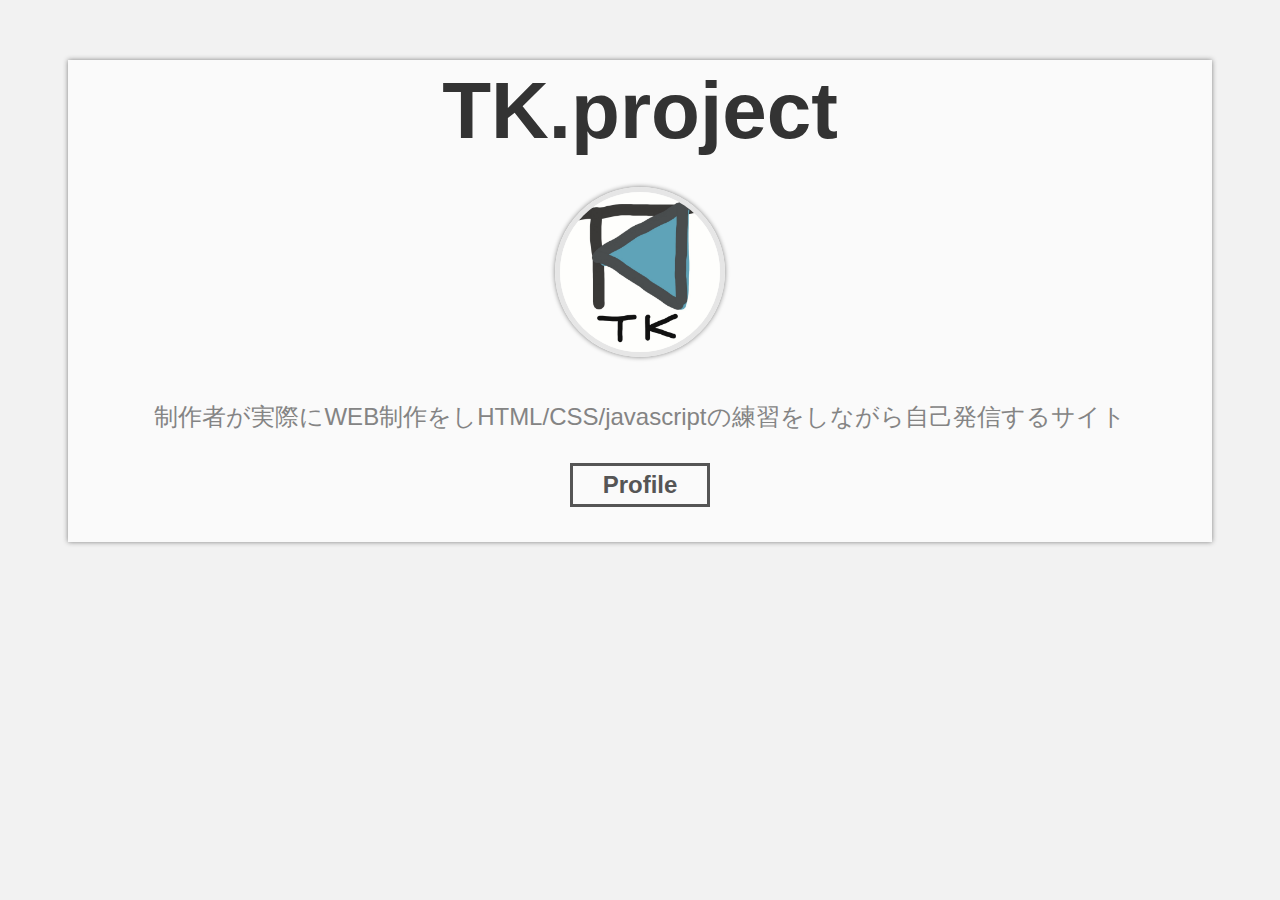
==== index.html @ 1d216ec8 "Initial commit" ====
<!DOCTYPE html>
<html lang="ja">
<head>
  <meta charset="utf-8">
  <meta name="description" content="TAKEHITOのWEB練習サイト-TOPページ-">
  <meta name="viewport" content="width=device-width">
  <meta name="theme-color" content="#585858">
  <!-- TITLE -->
  <title>TK.Project</title>
  <!-- FAVICON -->
  <link rel="shortcut icon" href="favicon.ico">
  <!-- OGP -->
  <!-- TYPE,TITLE,URL -->
  <meta property="og:type" content="website">
  <meta property="og:title" content="TK.Project">
  <!-- <meta property="og:url" content"URLを記入"> -->
  <meta property="og:description" content="TAKEHITOのWEB練習サイト-TOPページ-">
  <meta property="og:image" content="/img/opg-logo.png">
  <!-- Twitter -->
  <meta name="twitter:card" content="summary">
  <meta name="twitter:site" content="@takenok0_e">
  <!-- /OPG -->
  <!-- CSS,JS -->
  <!-- <link rel="stylesheet" href="css/default.css">
  <link rel="stylesheet" href="css/common.css">
  <script src="js/main.js"></scirpt> -->
  <link rel="stylesheet" href="css/index.css">
  <link rel="stylesheet" href="css/button.css">
</head>
<body>
  <div class="top-page">
    <div class="title-top">
      <p class="title">TK.project</p>
      <img src="img/profile-min.jpg" width="160" height="160" alt="TAKEHITOのアイコン"  class="icon">
      <p class="text">制作者が実際にWEB制作をしHTML/CSS/javascriptの練習をしながら自己発信するサイト</p>
    </div>
    <div class="title-bottom">
      <li>
        <button class="main-btn" onclick="location.href='profile.html'">
          Profile
        </button>
      </li>
    </div>
  </div>
</body>
</html>
---- css/default.css ----
@charset "UTF-8";

/* すべてのページに共通する項目のstylesheet */
body {
  color: #333;
  font-family: Helvetica,Arial,Verdana;
  list-style-type: none;
  text-decoration: none;
  background-color: #F2F2F2;
}

/* ヘッダー */
a {
  color: #333;
  text-decoration: none;
}

.head-top {
  position: fixed;
  top: 0;
  left: 0;
  color: #333;
  width: 100%;
  border: 5px solid #FAFAFA;
  box-sizing: border-box;
  box-shadow: 0 0 5px grey;
  background-color: #FAFAFA;
  user-select: none;
}

.head-title {
  font-size: 3em;
  font-weight: bold;
  text-align: left;
  color: #333;
  margin: 0px 5px 10px;
}

.head-subtitle {
  font-size: 1em;
  color: #848484;
  border-bottom: 2px solid #333;
  margin: 0px 10px;
}

nav {
  text-align: right;
}

li {
  display: inline-block;
  margin: 10px 10px 0;
}

span {
  display: block;
}

.main-active {
  color: #FAFAFA;
  font-size: 1.5em;
  font-weight: bold;
  padding: 5px 30px;
  border-style: solid;
  border: 3px solid #555;
  box-sizing: border-box;
  background-color: #555;
  overflow: hidden;
}

.main-btn {
}

/* 本文 */
section {
  margin: 10% 30% 5%;
  text-align: center;
  border-radius: 3%;
}

h1 {
  color: #333;
  font-size: 3em;
  margin: 30px;
  border-bottom: 2px solid #333;
}

.main-flame {
  font-size: 1em;
  border: 5px solid #FAFAFA;
  background-color: #FAFAFA;
  box-shadow: 0 0 5px grey;
  padding-bottom: 5em;
}

h2 {
  font-size: 1.5em;
  text-align: left;
  border-bottom: 2px solid #888;
  margin: 1em 2em;
}

p {
  text-align: left;
  font-size: 1.2em;
  margin: 0 3.5em;
}

.section-link {
  text-align: left;
  font-size: 1.2em;
  margin: 0 3.5em;
}
---- css/index.css ----
@charset "UTF-8";

/* TOP PAGEのstylesheet */
body {
  background-color: #F2F2F2;
}

.top-page {
  color: #333;
  font-family: Helvetica,Arial,Verdana;
  margin: 60px 60px;
  border: 5px solid #FAFAFA;
  box-sizing: border-box;
  box-shadow: 0 0 5px grey;
}

.title-top {
  text-align: center;
  background-color: #FAFAFA;
}

.title {
  font-size: 5em;
  font-weight: bold;
  margin: 0 auto;
  overflow: auto;
  user-select: none;
}

.icon {
  margin: 30px auto 10px;
  border-radius: 50%;
  border: solid 5px #E6E6E6;
  box-shadow: 0 0 5px grey;
  overflow: auto;
}

.text {
  font-size: 1.5em;
  margin: 30px auto 0;
  color: #848484;
}

.title-bottom {
  text-align: center;
  list-style-type: none;
  margin: 0 auto;
  background-color: #FAFAFA;
  padding: 30px;
}
---- css/button.css ----
@charset "UTF-8";
body {}

  /* BUTTONのstylesheet */
.main-btn {
  display: inline-block;
  position: relative;
  z-index: 2;
  color: #555;
  font-size: 1.5em;
  font-weight: bold;
  padding: 5px 30px;
  border-style: solid;
  border: 3px solid #555;
  box-sizing: border-box;
  background-color: #FAFAFA;
  overflow: hidden;
}

.main-btn::before,
.main-btn::after {
  position: absolute;
  z-index: -1;
  display: block;
  content: '';
}

.main-btn,
.main-btn::before,
.main-btn:hover::after {
  -webkit-box-sizing: border-box;
  -moz-box-sizing: border-box;
  box-sizing: border-box;
  -webkit-transition: all .3s;
  transition: all .3s;
}

.main-btn:hover {
  color: #FAFAFA;
}

.main-btn::after {
  top: 0;
  left: 0;
  width: 100%;
  height: 100%;
  -webkit-transform: scale(0.5);
  transform: scale(0.5);
}

.main-btn:hover::after {
  background: #555;
  -webkit-transform: scale(1);
  transform: scale(1);
}
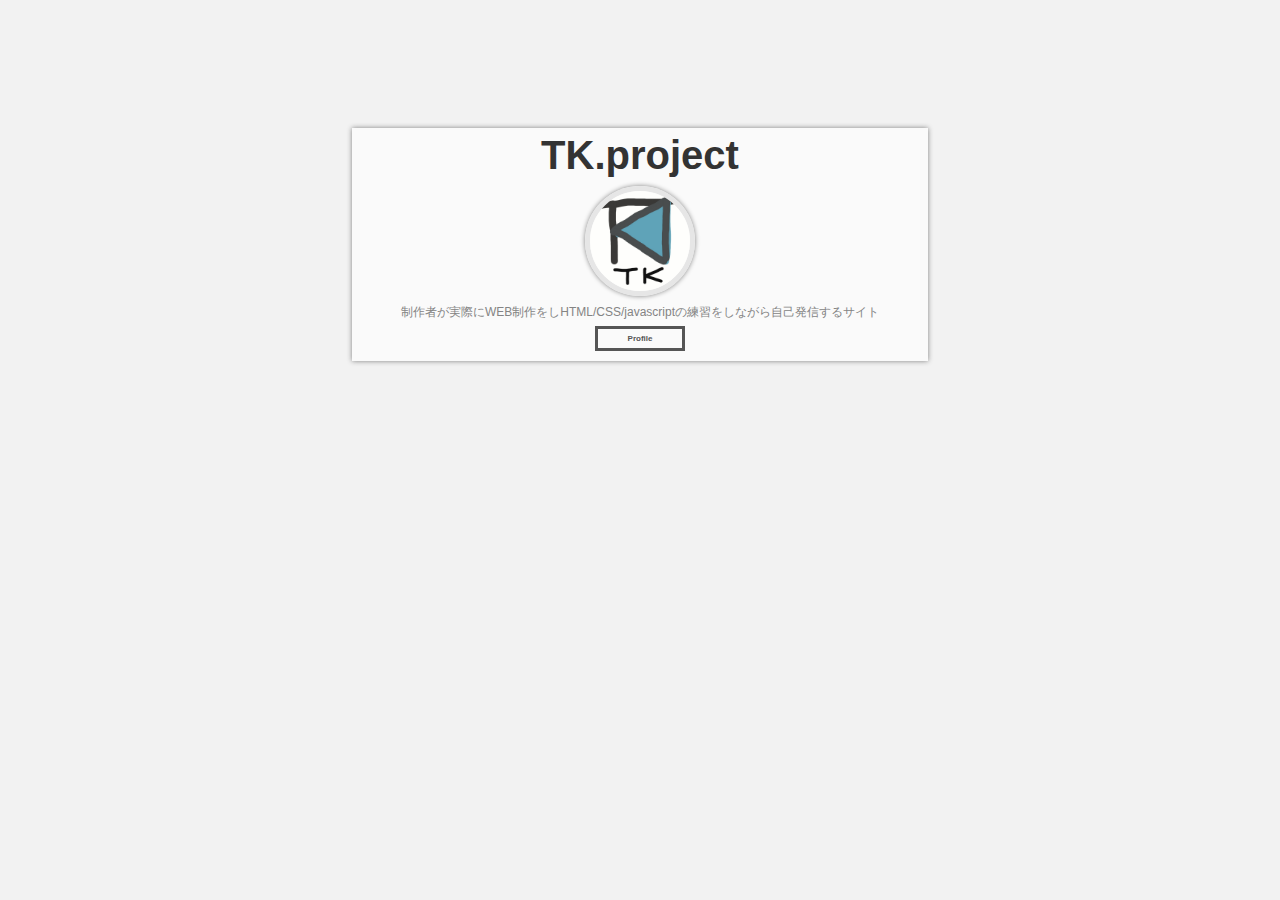
==== commit 50b433f7: "Update page" ====
--- a/index.html
+++ b/index.html
@@ -2,8 +2,8 @@
 <html lang="ja">
 <head>
   <meta charset="utf-8">
-  <meta name="description" content="TAKEHITOのWEB練習サイト-TOPページ-">
   <meta name="viewport" content="width=device-width">
+  <meta name="description" content="TAKENOKOのWEB練習サイト-TOPページ-">
   <meta name="theme-color" content="#585858">
   <!-- TITLE -->
   <title>TK.Project</title>
@@ -13,8 +13,8 @@
   <!-- TYPE,TITLE,URL -->
   <meta property="og:type" content="website">
   <meta property="og:title" content="TK.Project">
-  <!-- <meta property="og:url" content"URLを記入"> -->
-  <meta property="og:description" content="TAKEHITOのWEB練習サイト-TOPページ-">
+  <meta property="og:url" content"https://takenok0.github.io/">
+  <meta property="og:description" content="TAKENOKOのWEB練習サイト-TOPページ-">
   <meta property="og:image" content="/img/opg-logo.png">
   <!-- Twitter -->
   <meta name="twitter:card" content="summary">
@@ -31,7 +31,7 @@
   <div class="top-page">
     <div class="title-top">
       <p class="title">TK.project</p>
-      <img src="img/profile-min.jpg" width="160" height="160" alt="TAKEHITOのアイコン"  class="icon">
+      <img src="img/profile-min.jpg" width="100" height="100" alt="TAKENOKOのアイコン"  class="icon">
       <p class="text">制作者が実際にWEB制作をしHTML/CSS/javascriptの練習をしながら自己発信するサイト</p>
     </div>
     <div class="title-bottom">
--- a/css/default.css
+++ b/css/default.css
@@ -1,113 +1,221 @@
 @charset "UTF-8";
 
 /* すべてのページに共通する項目のstylesheet */
-body {
-  color: #333;
-  font-family: Helvetica,Arial,Verdana;
-  list-style-type: none;
-  text-decoration: none;
-  background-color: #F2F2F2;
+
+@media screen and (max-width: 499px) {
+  body {
+    color: #333;
+    font-family: Helvetica,Arial,Verdana;
+    list-style-type: none;
+    text-decoration: none;
+    background-color: #F2F2F2;
+  }
+
+  /* ヘッダー */
+  a {
+    color: #333;
+    text-decoration: none;
+  }
+
+  .head-top {
+    font-size: 70%;
+    position: fixed;
+    top: 0;
+    left: 0;
+    color: #333;
+    width: 100%;
+    border: 5px solid #FAFAFA;
+    box-sizing: border-box;
+    box-shadow: 0 0 5px grey;
+    background-color: #FAFAFA;
+    user-select: none;
+  }
+
+  .head-title {
+    float: left;
+    font-size: 3em;
+    font-weight: bold;
+    text-align: left;
+    color: #333;
+    margin: 0;
+  }
+
+  .head-subtitle {
+    float: right;
+    font-size: 1em;
+    color: #848484;
+    border-bottom: 2px solid #333;
+    margin: 0px 10px;
+    display: none;
+    visibility : hidden;
+  }
+
+  nav {
+    text-align: center;
+    font-size: 30%;
+  }
+
+  li {
+    display: inline-block;
+    margin: 5% 0 0;
+  }
+
+  span {
+    display: block;
+  }
+
+  .main-active {
+    color: #FAFAFA;
+    font-size: 1.5em;
+    font-weight: bold;
+    padding: 5px 30px 5px 30px;
+    border-style: solid;
+    border: 3px solid #555;
+    box-sizing: border-box;
+    background-color: #555;
+    overflow: hidden;
+  }
+
+  .main-btn {
+  }
+
+  /* 本文 */
+  section {
+    margin: 15% 0.5em 0;
+    text-align: center;
+    border-radius: 10px;
+  }
+
+  h1 {
+    color: #333;
+    font-size: 2em;
+    margin: 30px;
+    border-bottom: 2px solid #333;
+  }
+
+  .main-flame {
+    font-size: 1em;
+    border: 5px solid #FAFAFA;
+    background-color: #FAFAFA;
+    box-shadow: 0 0 5px grey;
+    padding-bottom: 5em;
+  }
+
+  h2 {
+    font-size: 1em;
+    text-align: left;
+    border-bottom: 2px solid #888;
+    margin: 1em 2em;
+  }
+
+  p {
+    text-align: left;
+    font-size: 0.8em;
+    margin: 0 3.5em;
+  }
+
+  .section-link {
+    text-align: left;
+    font-size: 1.2em;
+    margin: 0 3.5em;
+  }
 }
 
-/* ヘッダー */
-a {
-  color: #333;
-  text-decoration: none;
+@media screen and (min-width: 500px) {
+  body {
+    color: #333;
+    font-family: Helvetica,Arial,Verdana;
+    list-style-type: none;
+    text-decoration: none;
+    background-color: #F2F2F2;
+  }
+
+  /* ヘッダー */
+  a {
+    color: #333;
+    text-decoration: none;
+  }
+
+  .head-top {
+    position: fixed;
+    top: 0;
+    left: 0;
+    color: #333;
+    width: 100%;
+    border: 5px solid #FAFAFA;
+    box-sizing: border-box;
+    box-shadow: 0 0 5px grey;
+    background-color: #FAFAFA;
+    user-select: none;
+  }
+
+  .head-title {
+    font-size: 2em;
+    font-weight: bold;
+    text-align: left;
+    color: #333;
+    margin: 0 5px 0;
+  }
+
+  .head-subtitle {
+    font-size: 0.8em;
+    color: #848484;
+    border-bottom: 2px solid #333;
+    margin: 0 5px;
+  }
+
+  nav {
+    text-align: right;
+  }
+
+  li {
+    display: inline-block;
+    margin: 5px 5px 0;
+  }
+
+  span {
+    display: block;
+  }
+
+
+  /* 本文 */
+  section {
+    margin: 8% 25% 5%;
+    text-align: center;
+    border-radius: 10px;
+  }
+
+  h1 {
+    color: #333;
+    font-size: 3em;
+    margin: 30px;
+    border-bottom: 2px solid #333;
+  }
+
+  .main-flame {
+    font-size: 1em;
+    border: 5px solid #FAFAFA;
+    background-color: #FAFAFA;
+    box-shadow: 0 0 5px grey;
+    padding-bottom: 5em;
+  }
+
+  h2 {
+    font-size: 1.5em;
+    text-align: left;
+    border-bottom: 2px solid #888;
+    margin: 1em 2em;
+  }
+
+  p {
+    text-align: left;
+    font-size: 1.2em;
+    margin: 0 3.5em;
+  }
+
+  .section-link {
+    text-align: left;
+    font-size: 1.2em;
+    margin: 0 3.5em;
+  }
 }
-
-.head-top {
-  position: fixed;
-  top: 0;
-  left: 0;
-  color: #333;
-  width: 100%;
-  border: 5px solid #FAFAFA;
-  box-sizing: border-box;
-  box-shadow: 0 0 5px grey;
-  background-color: #FAFAFA;
-  user-select: none;
-}
-
-.head-title {
-  font-size: 3em;
-  font-weight: bold;
-  text-align: left;
-  color: #333;
-  margin: 0px 5px 10px;
-}
-
-.head-subtitle {
-  font-size: 1em;
-  color: #848484;
-  border-bottom: 2px solid #333;
-  margin: 0px 10px;
-}
-
-nav {
-  text-align: right;
-}
-
-li {
-  display: inline-block;
-  margin: 10px 10px 0;
-}
-
-span {
-  display: block;
-}
-
-.main-active {
-  color: #FAFAFA;
-  font-size: 1.5em;
-  font-weight: bold;
-  padding: 5px 30px;
-  border-style: solid;
-  border: 3px solid #555;
-  box-sizing: border-box;
-  background-color: #555;
-  overflow: hidden;
-}
-
-.main-btn {
-}
-
-/* 本文 */
-section {
-  margin: 10% 30% 5%;
-  text-align: center;
-  border-radius: 3%;
-}
-
-h1 {
-  color: #333;
-  font-size: 3em;
-  margin: 30px;
-  border-bottom: 2px solid #333;
-}
-
-.main-flame {
-  font-size: 1em;
-  border: 5px solid #FAFAFA;
-  background-color: #FAFAFA;
-  box-shadow: 0 0 5px grey;
-  padding-bottom: 5em;
-}
-
-h2 {
-  font-size: 1.5em;
-  text-align: left;
-  border-bottom: 2px solid #888;
-  margin: 1em 2em;
-}
-
-p {
-  text-align: left;
-  font-size: 1.2em;
-  margin: 0 3.5em;
-}
-
-.section-link {
-  text-align: left;
-  font-size: 1.2em;
-  margin: 0 3.5em;
-}
--- a/css/index.css
+++ b/css/index.css
@@ -1,50 +1,120 @@
 @charset "UTF-8";
 
 /* TOP PAGEのstylesheet */
-body {
-  background-color: #F2F2F2;
+html {
 }
 
-.top-page {
-  color: #333;
-  font-family: Helvetica,Arial,Verdana;
-  margin: 60px 60px;
-  border: 5px solid #FAFAFA;
-  box-sizing: border-box;
-  box-shadow: 0 0 5px grey;
+@media screen and (max-width: 499px) {
+  body {
+    font-size: 60%;
+    width: 480px;
+    background-color: #F2F2F2;
+  }
+
+  .top-page {
+    font-size: 100%;
+    color: #333;
+    font-family: Helvetica,Arial,Verdana;
+    margin: 15% 0.8em 0;
+    padding: 0;
+    border: 5px solid #FAFAFA;
+    box-sizing: border-box;
+    box-shadow: 0 0 5px grey;
+  }
+
+  .title-top {
+    text-align: center;
+    background-color: #FAFAFA;
+  }
+
+  .title {
+    font-size: 5em;
+    font-weight: bold;
+    margin: 0 auto;
+    overflow: auto;
+    user-select: none;
+  }
+
+  img {
+    width: 100px;
+    height: 100px;
+    max-width: 100%;
+    height: auto;
+  }
+
+  .icon {
+    margin: 5px auto 10px;
+    border-radius: 50%;
+    border: solid 5px #E6E6E6;
+    box-shadow: 0 0 5px grey;
+  }
+
+  .text {
+    font-size: 1.5em;
+    margin: 5px auto 0;
+    color: #848484;
+  }
+
+  .title-bottom {
+    text-align: center;
+    list-style-type: none;
+    margin: 0 auto;
+    background-color: #FAFAFA;
+    padding: 5px;
+  }
 }
 
-.title-top {
-  text-align: center;
-  background-color: #FAFAFA;
+@media screen and (min-width: 500px) {
+  body {
+    font-size: 50%;
+    margin: 10% 5%;
+    background-color: #F2F2F2;
+  }
+
+  .top-page {
+    color: #333;
+    font-family: Helvetica,Arial,Verdana;
+    border: 5px solid #FAFAFA;
+    margin: 0 25% 0;
+    box-sizing: border-box;
+    box-shadow: 0 0 5px grey;
+  }
+
+  .title-top {
+    text-align: center;
+    background-color: #FAFAFA;
+  }
+
+  .title {
+    font-size: 5em;
+    font-weight: bold;
+    margin: 0 auto 0.2em;
+    overflow: auto;
+    user-select: none;
+  }
+
+  img {
+  }
+
+  .icon {
+    margin: 0 auto 1%;
+    border-radius: 50%;
+    border: solid 5px #E6E6E6;
+    box-shadow: 0 0 5px grey;
+    overflow: auto;
+  }
+
+  .text {
+    font-size: 1.5em;
+    margin: 0;
+    color: #848484;
+  }
+
+  .title-bottom {
+    text-align: center;
+    list-style-type: none;
+    margin: 0 auto;
+    background-color: #FAFAFA;
+    padding: 5px;
+  }
 }
-
-.title {
-  font-size: 5em;
-  font-weight: bold;
-  margin: 0 auto;
-  overflow: auto;
-  user-select: none;
-}
-
-.icon {
-  margin: 30px auto 10px;
-  border-radius: 50%;
-  border: solid 5px #E6E6E6;
-  box-shadow: 0 0 5px grey;
-  overflow: auto;
-}
-
-.text {
-  font-size: 1.5em;
-  margin: 30px auto 0;
-  color: #848484;
-}
-
-.title-bottom {
-  text-align: center;
-  list-style-type: none;
-  margin: 0 auto;
-  background-color: #FAFAFA;
-  padding: 30px;
-}
--- a/css/button.css
+++ b/css/button.css
@@ -1,55 +1,136 @@
 @charset "UTF-8";
-body {}
 
   /* BUTTONのstylesheet */
-.main-btn {
-  display: inline-block;
-  position: relative;
-  z-index: 2;
-  color: #555;
-  font-size: 1.5em;
-  font-weight: bold;
-  padding: 5px 30px;
-  border-style: solid;
-  border: 3px solid #555;
-  box-sizing: border-box;
-  background-color: #FAFAFA;
-  overflow: hidden;
+@media screen and (max-width: 499px) {
+  .main-btn {
+    display: inline-block;
+    position: relative;
+    z-index: 2;
+    color: #555;
+    font-size: 1.5em;
+    font-weight: bold;
+    padding: 3px 10px;
+    border-style: solid;
+    border: 3px solid #555;
+    box-sizing: border-box;
+    background-color: #FAFAFA;
+    overflow: hidden;
+  }
+
+  .main-btn::before,
+  .main-btn::after {
+    position: absolute;
+    z-index: -1;
+    display: block;
+    content: '';
+  }
+
+  .main-btn,
+  .main-btn::before,
+  .main-btn:hover::after {
+    -webkit-box-sizing: border-box;
+    -moz-box-sizing: border-box;
+    box-sizing: border-box;
+    -webkit-transition: all 0s;
+    transition: all 0s;
+  }
+
+  .main-btn:hover {
+    color: #FAFAFA;
+  }
+
+  .main-btn::after {
+    top: 0;
+    left: 0;
+    width: 100%;
+    height: 100%;
+    -webkit-transform: scale(0.5);
+    transform: scale(0.5);
+  }
+
+  .main-btn:hover::after {
+    background: #555;
+    -webkit-transform: scale(1);
+    transform: scale(1);
+  }
+
+  .main-active {
+    color: #FAFAFA;
+    font-size: 1.5em;
+    font-weight: bold;
+    padding: 3px 10px;
+    border-style: solid;
+    border: 3px solid #555;
+    box-sizing: border-box;
+    background-color: #555;
+    overflow: hidden;
+  }
+
 }
 
-.main-btn::before,
-.main-btn::after {
-  position: absolute;
-  z-index: -1;
-  display: block;
-  content: '';
+@media screen and (min-width: 500px) {
+  .main-btn {
+    display: inline-block;
+    position: relative;
+    z-index: 2;
+    color: #555;
+    font-size: 1em;
+    font-weight: bold;
+    padding: 5px 30px;
+    border-style: solid;
+    border: 3px solid #555;
+    box-sizing: border-box;
+    background-color: #FAFAFA;
+    overflow: hidden;
+  }
+
+  .main-btn::before,
+  .main-btn::after {
+    position: absolute;
+    z-index: -1;
+    display: block;
+    content: '';
+  }
+
+  .main-btn,
+  .main-btn::before,
+  .main-btn:hover::after {
+    -webkit-box-sizing: border-box;
+    -moz-box-sizing: border-box;
+    box-sizing: border-box;
+    -webkit-transition: all .3s;
+    transition: all .3s;
+  }
+
+  .main-btn:hover {
+    color: #FAFAFA;
+  }
+
+  .main-btn::after {
+    top: 0;
+    left: 0;
+    width: 100%;
+    height: 100%;
+    -webkit-transform: scale(0.5);
+    transform: scale(0.5);
+  }
+
+  .main-btn:hover::after {
+    background: #555;
+    -webkit-transform: scale(1);
+    transform: scale(1);
+  }
+
+  .main-active {
+    color: #FAFAFA;
+    font-size: 1em;
+    font-weight: bold;
+    padding: 5px 30px;
+    border-style: solid;
+    border: 3px solid #555;
+    box-sizing: border-box;
+    background-color: #555;
+    overflow: hidden;
+  }
+
 }
-
-.main-btn,
-.main-btn::before,
-.main-btn:hover::after {
-  -webkit-box-sizing: border-box;
-  -moz-box-sizing: border-box;
-  box-sizing: border-box;
-  -webkit-transition: all .3s;
-  transition: all .3s;
-}
-
-.main-btn:hover {
-  color: #FAFAFA;
-}
-
-.main-btn::after {
-  top: 0;
-  left: 0;
-  width: 100%;
-  height: 100%;
-  -webkit-transform: scale(0.5);
-  transform: scale(0.5);
-}
-
-.main-btn:hover::after {
-  background: #555;
-  -webkit-transform: scale(1);
-  transform: scale(1);
-}
